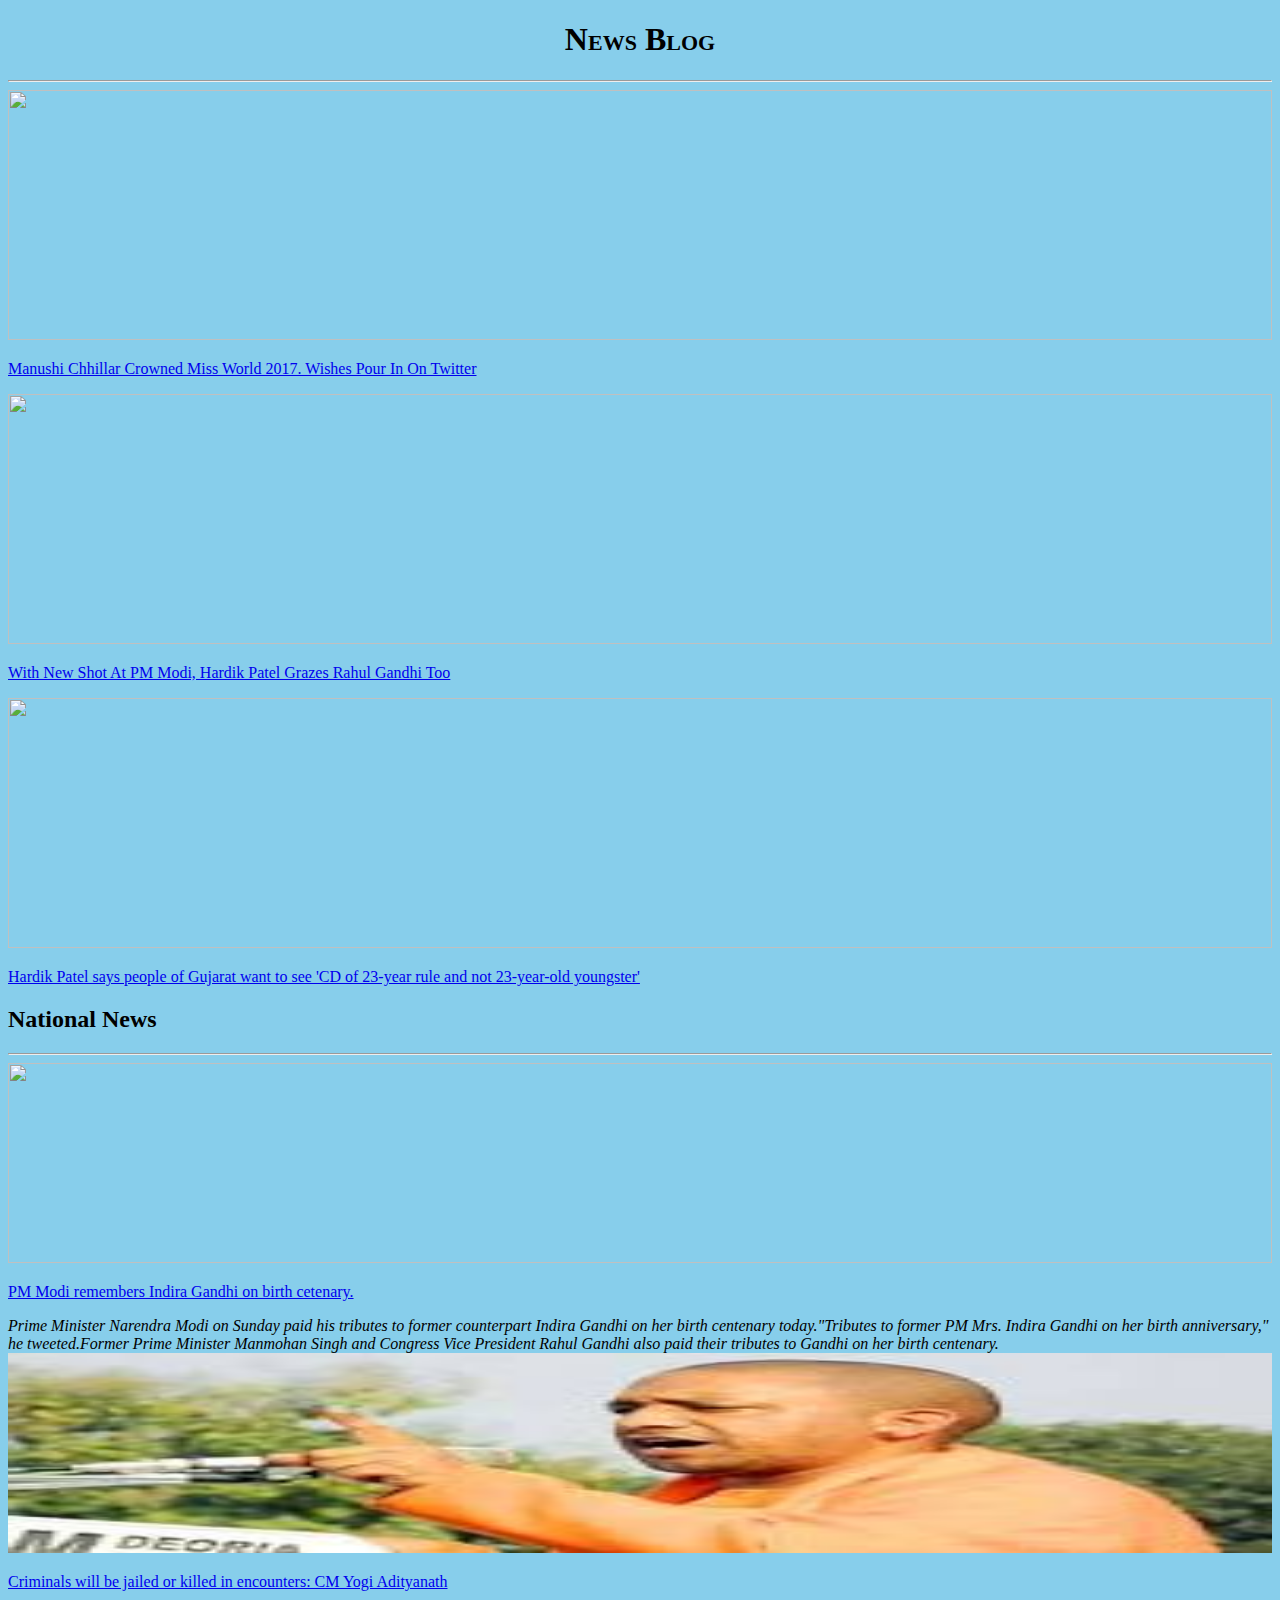
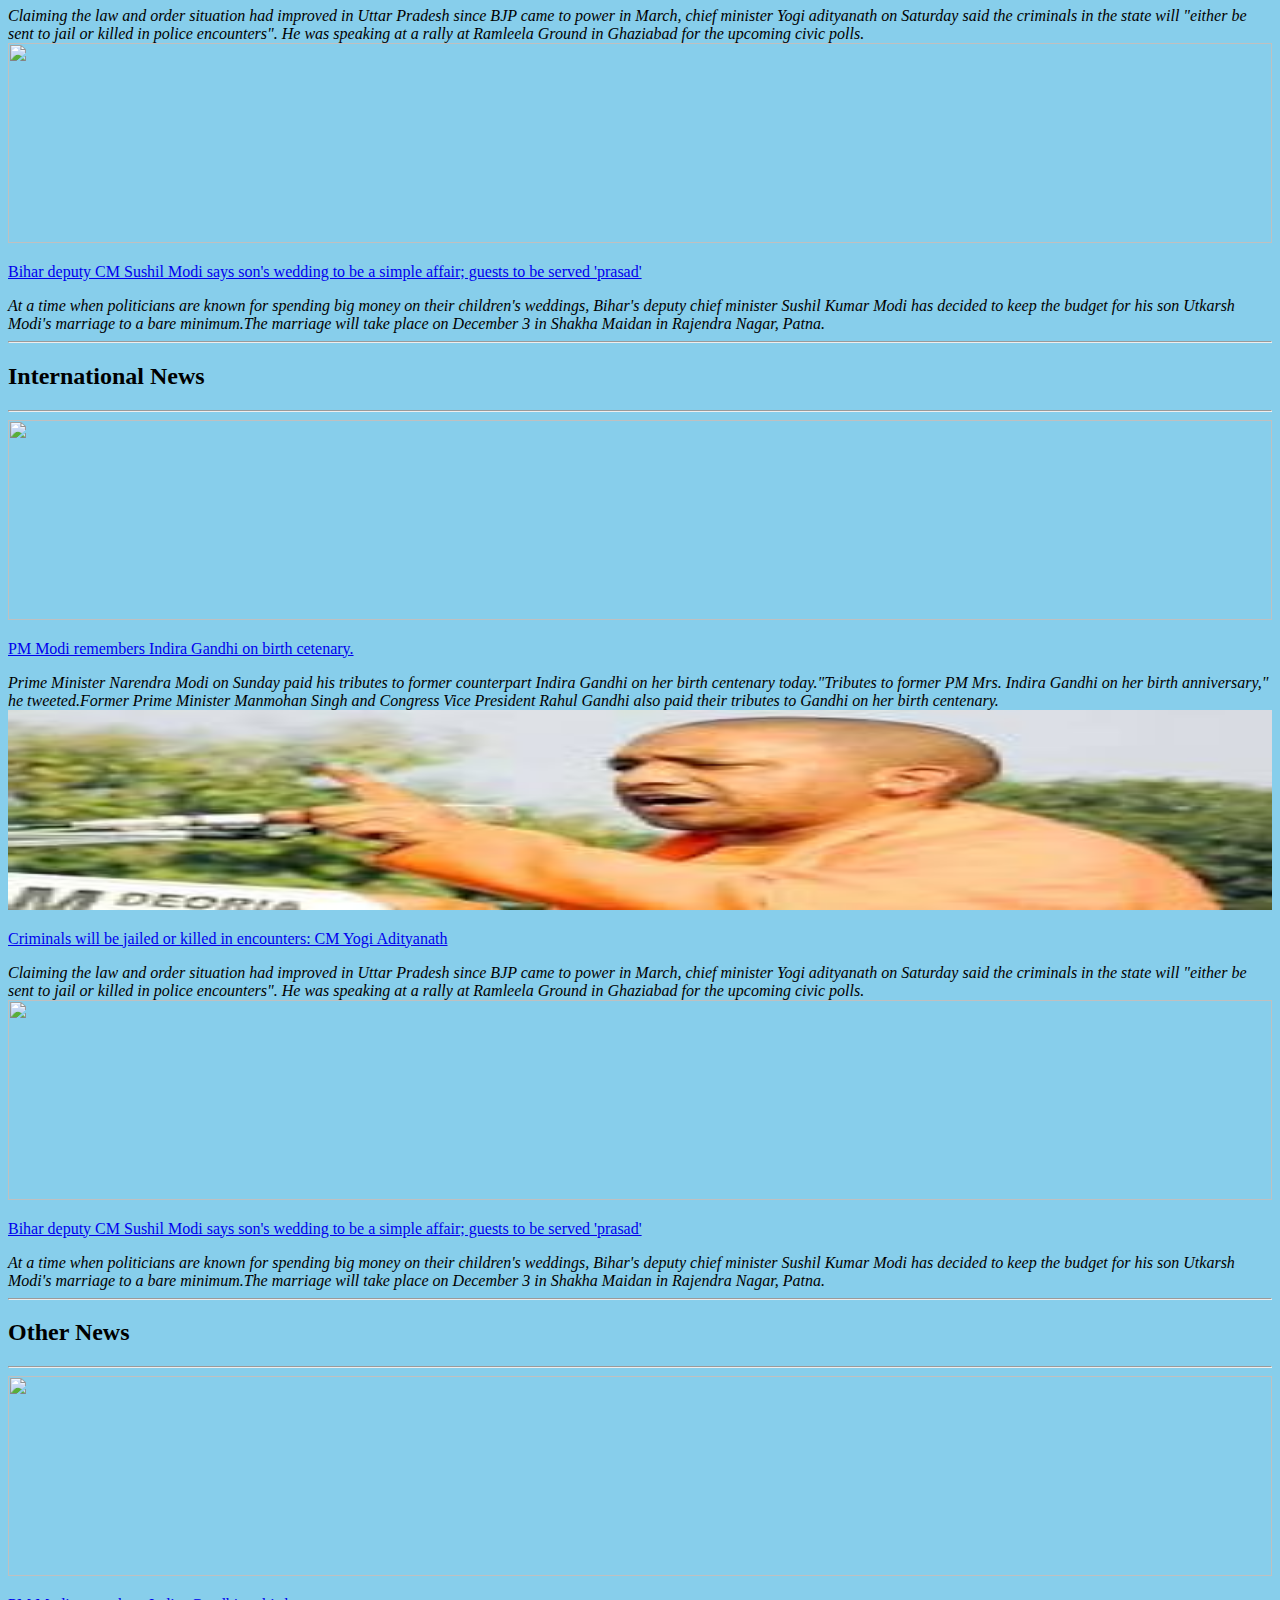
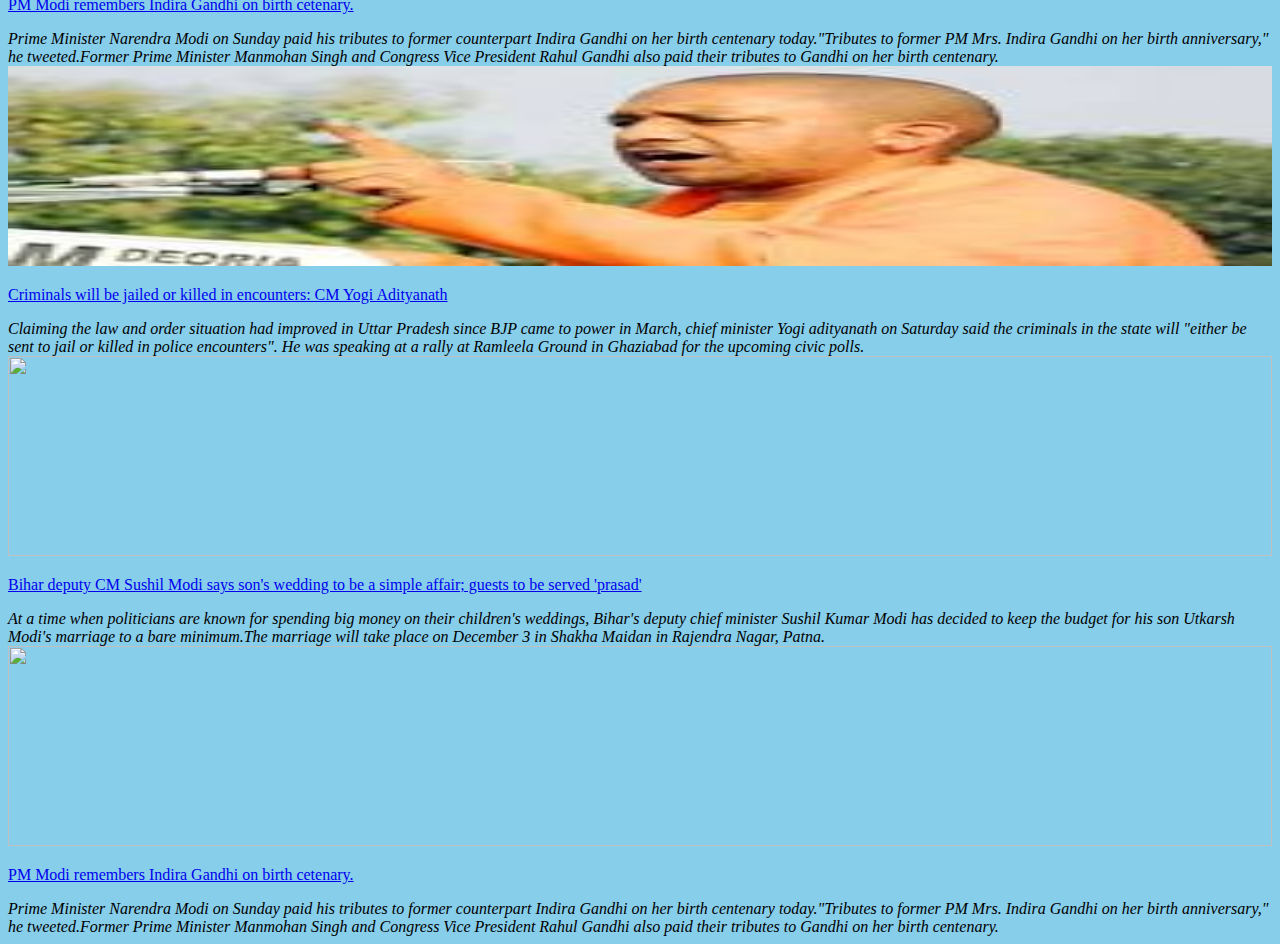
==== Blog.html @ 54c3afc8 "Add files via upload" ====
<!DOCTYPE html>
    <html>
<head>
    <meta charset="UTF-8">
    <title>Web Blog</title>
    <link rel="stylesheet" type="text/css" href="blog.css">
    <link href="https://fonts.googleapis.com/css?famile=Open Sans" rel="stylesheet">
</head>
<body>
    <h1 align="center">News Blog</h1>
    <hr>
    <aside>
        <nav>
            <a href="https://www.ndtv.com/offbeat/manushi-chhillar-crowned-miss-world-2017-wishes-pour-in-on-twitter-1777327"><img src="https://i.ndtvimg.com/i/2017-11/pm-tweet-miss-world-manushi-chhillar-650_650x400_41511064668.jpg" width=100% height=250><p>Manushi Chhillar Crowned Miss World 2017. Wishes Pour In On Twitter</p></a>
        </nav>
        <nav>
            <a href="https://www.ndtv.com/india-news/with-new-shot-at-pm-modi-hardik-patel-grazes-rahul-gandhi-too-1777325"><img src="https://i.ndtvimg.com/i/2017-11/hardik-patel-twitter_650x400_61511064443.jpg" width=100% height=250px><p>With New Shot At PM Modi, Hardik Patel Grazes Rahul Gandhi Too</p></a>
        </nav>
        <nav>
            <a href="http://www.firstpost.com/politics/hardik-patel-says-people-of-gujarat-want-to-see-cd-of-23-year-rule-and-not-23-year-old-youngster-4217275.html"><img src="http://s1.firstpost.in/wp-content/uploads/2016/05/Hardik-Patel_5-380.jpg" width=100% height=250px><p>Hardik Patel says people of Gujarat want to see 'CD of 23-year rule and not 23-year-old youngster'</p></a>
        </nav>
    </aside>
    <main>
        <section>
            <header>
                <h2>National News</h2>
            </header>
            <hr>
            <article>
                <a href="http://www.dnaindia.com/india/report-pm-modi-remembers-indira-gandhi-on-birth-centenary-2561021"><img src="http://static.dnaindia.com/sites/default/files/styles/half/public/2017/11/19/625932-indira-gandhi-pti.jpg?itok=gLrUQiFE" width=100% height=200px><p>PM Modi remembers Indira Gandhi on birth cetenary.</p></a>
                <i>Prime Minister Narendra Modi on Sunday paid his tributes to former counterpart Indira Gandhi on her birth centenary today."Tributes to former PM Mrs. Indira Gandhi on her birth anniversary," he tweeted.Former Prime Minister Manmohan Singh and Congress Vice President Rahul Gandhi also paid their tributes to Gandhi on her birth centenary.</i>   
            </article>
            <article>
                    <a href="https://timesofindia.indiatimes.com/city/ghaziabad/criminals-will-be-jailed-or-killed-in-encounters-cm-yogi-adityanath/articleshow/61707953.cms"><img src="[data-uri]" width=100% height=200px><p>Criminals will be jailed or killed in encounters: CM Yogi Adityanath</p></a>
                    <i> Claiming the law and order situation had improved in Uttar Pradesh since BJP came to power in March, chief minister Yogi adityanath on Saturday said the criminals in the state will "either be sent to jail or killed in police encounters".
He was speaking at a rally at Ramleela Ground in Ghaziabad for the upcoming civic polls.</i>
            </article>
            <article>
                    <a href="http://indiatoday.intoday.in/story/low-expenditure-on-sushil-modis-sons-wedding/1/1092623.html"><img src="http://media2.intoday.in/indiatoday/images/stories/modi_647_111917091735.jpg" width=100% height=200px><p>Bihar deputy CM Sushil Modi says son's wedding to be a simple affair; guests to be served 'prasad'</p></a>
                    <i>At a time when politicians are known for spending big money on their children's weddings, Bihar's deputy chief minister Sushil Kumar Modi has decided to keep the budget for his son Utkarsh Modi's marriage to a bare minimum.The marriage will take place on December 3 in Shakha Maidan in Rajendra Nagar, Patna.</i>
              
            </article>
            <hr>
            <header>
                <h2>International News</h2>
            </header>
            <hr>
            <article>
                <a href="http://www.dnaindia.com/india/report-pm-modi-remembers-indira-gandhi-on-birth-centenary-2561021"><img src="http://static.dnaindia.com/sites/default/files/styles/half/public/2017/11/19/625932-indira-gandhi-pti.jpg?itok=gLrUQiFE" width=100% height=200px><p>PM Modi remembers Indira Gandhi on birth cetenary.</p></a>
                <i>Prime Minister Narendra Modi on Sunday paid his tributes to former counterpart Indira Gandhi on her birth centenary today."Tributes to former PM Mrs. Indira Gandhi on her birth anniversary," he tweeted.Former Prime Minister Manmohan Singh and Congress Vice President Rahul Gandhi also paid their tributes to Gandhi on her birth centenary.</i>   
            </article>
            <article>
                    <a href="https://timesofindia.indiatimes.com/city/ghaziabad/criminals-will-be-jailed-or-killed-in-encounters-cm-yogi-adityanath/articleshow/61707953.cms"><img src="[data-uri]" width=100% height=200px><p>Criminals will be jailed or killed in encounters: CM Yogi Adityanath</p></a>
                    <i> Claiming the law and order situation had improved in Uttar Pradesh since BJP came to power in March, chief minister Yogi adityanath on Saturday said the criminals in the state will "either be sent to jail or killed in police encounters".
He was speaking at a rally at Ramleela Ground in Ghaziabad for the upcoming civic polls.</i>
            </article>
            <article>
                    <a href="http://indiatoday.intoday.in/story/low-expenditure-on-sushil-modis-sons-wedding/1/1092623.html"><img src="http://media2.intoday.in/indiatoday/images/stories/modi_647_111917091735.jpg" width=100% height=200px><p>Bihar deputy CM Sushil Modi says son's wedding to be a simple affair; guests to be served 'prasad'</p></a>
                    <i>At a time when politicians are known for spending big money on their children's weddings, Bihar's deputy chief minister Sushil Kumar Modi has decided to keep the budget for his son Utkarsh Modi's marriage to a bare minimum.The marriage will take place on December 3 in Shakha Maidan in Rajendra Nagar, Patna.</i>
              
            </article>
            <hr>
            <header>
                <h2>Other News</h2>
            </header>
            <hr>
            <article>
                <a href="http://www.dnaindia.com/india/report-pm-modi-remembers-indira-gandhi-on-birth-centenary-2561021"><img src="http://static.dnaindia.com/sites/default/files/styles/half/public/2017/11/19/625932-indira-gandhi-pti.jpg?itok=gLrUQiFE" width=100% height=200px><p>PM Modi remembers Indira Gandhi on birth cetenary.</p></a>
                <i>Prime Minister Narendra Modi on Sunday paid his tributes to former counterpart Indira Gandhi on her birth centenary today."Tributes to former PM Mrs. Indira Gandhi on her birth anniversary," he tweeted.Former Prime Minister Manmohan Singh and Congress Vice President Rahul Gandhi also paid their tributes to Gandhi on her birth centenary.</i>   
            </article>
            <article>
                    <a href="https://timesofindia.indiatimes.com/city/ghaziabad/criminals-will-be-jailed-or-killed-in-encounters-cm-yogi-adityanath/articleshow/61707953.cms"><img src="[data-uri]" width=100% height=200px><p>Criminals will be jailed or killed in encounters: CM Yogi Adityanath</p></a>
                    <i> Claiming the law and order situation had improved in Uttar Pradesh since BJP came to power in March, chief minister Yogi adityanath on Saturday said the criminals in the state will "either be sent to jail or killed in police encounters".
He was speaking at a rally at Ramleela Ground in Ghaziabad for the upcoming civic polls.</i>
            </article>
            <article>
                    <a href="http://indiatoday.intoday.in/story/low-expenditure-on-sushil-modis-sons-wedding/1/1092623.html"><img src="http://media2.intoday.in/indiatoday/images/stories/modi_647_111917091735.jpg" width=100% height=200px><p>Bihar deputy CM Sushil Modi says son's wedding to be a simple affair; guests to be served 'prasad'</p></a>
                    <i>At a time when politicians are known for spending big money on their children's weddings, Bihar's deputy chief minister Sushil Kumar Modi has decided to keep the budget for his son Utkarsh Modi's marriage to a bare minimum.The marriage will take place on December 3 in Shakha Maidan in Rajendra Nagar, Patna.</i>
              
            </article><article>
                <a href="http://www.dnaindia.com/india/report-pm-modi-remembers-indira-gandhi-on-birth-centenary-2561021"><img src="http://static.dnaindia.com/sites/default/files/styles/half/public/2017/11/19/625932-indira-gandhi-pti.jpg?itok=gLrUQiFE" width=100% height=200px><p>PM Modi remembers Indira Gandhi on birth cetenary.</p></a>
                <i>Prime Minister Narendra Modi on Sunday paid his tributes to former counterpart Indira Gandhi on her birth centenary today."Tributes to former PM Mrs. Indira Gandhi on her birth anniversary," he tweeted.Former Prime Minister Manmohan Singh and Congress Vice President Rahul Gandhi also paid their tributes to Gandhi on her birth centenary.</i>   
            </article>
        </section>
    </main>
</body>
</html>
---- blog.css ----
body{
    font-family:'Open Sans';
    background-color: skyblue;
    font-variant: normal;
}

h1{
    font-variant:small-caps;
    font-weight: 700;
    color:black;
}


p {
    text-decoration: none;
}
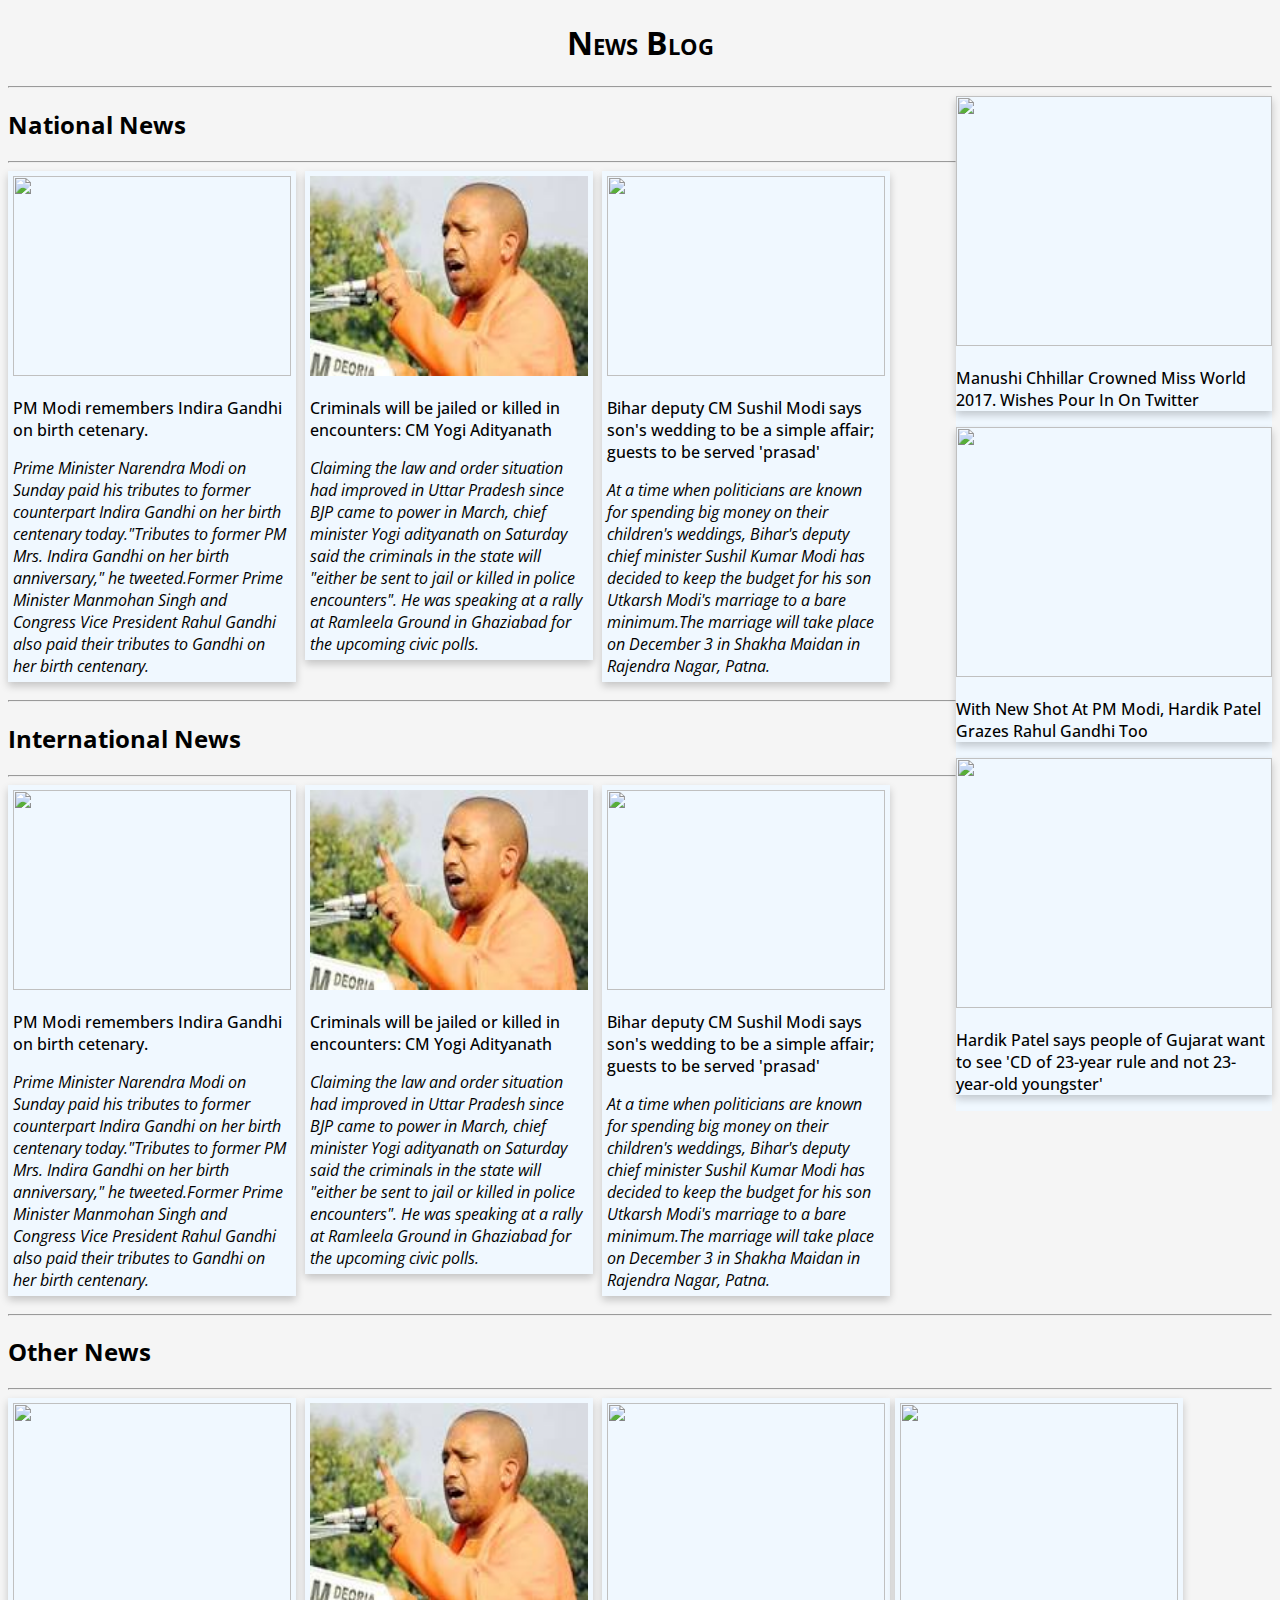
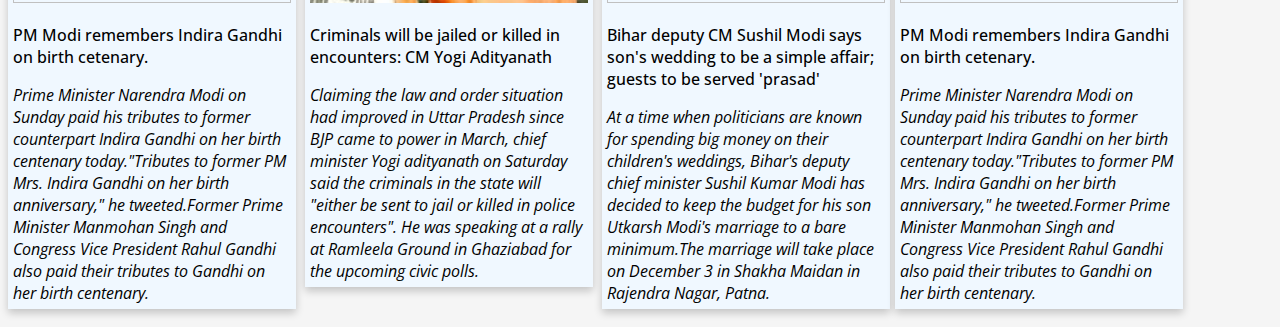
==== commit eabb5a35: "Update Blog.html" ====
--- a/Blog.html
+++ b/Blog.html
@@ -4,7 +4,7 @@
     <meta charset="UTF-8">
     <title>Web Blog</title>
     <link rel="stylesheet" type="text/css" href="blog.css">
-    <link href="https://fonts.googleapis.com/css?famile=Open Sans" rel="stylesheet">
+    <link href="https://fonts.googleapis.com/css?family=Open Sans" rel="stylesheet">
 </head>
 <body>
     <h1 align="center">News Blog</h1>
@@ -84,4 +84,4 @@
         </section>
     </main>
 </body>
-</html>+</html>
--- a/blog.css
+++ b/blog.css
@@ -1,6 +1,6 @@
 body{
     font-family:'Open Sans';
-    background-color: skyblue;
+    background-color: whitesmoke;
     font-variant: normal;
 }
 
@@ -9,8 +9,39 @@
     font-weight: 700;
     color:black;
 }
+aside{
+    float:right;
+    width: 25%;
+    background-color: aliceblue;
+}
+
+a{
+    color:black;
+    text-decoration: none;
+    font-weight:500;
+}
+
+a:hover{
+    font-weight:bold;
+    color: blue;
+}
+
+article {
+    width:22%;
+    box-shadow: 0 4px 8px 0 rgba(0, 0, 0, 0.2);
+    padding: 5px;
+    margin-right: 5px;
+    margin-bottom:10px;
+    background-color:aliceblue;
+    align-self: top;
+    display: inline-table;
+}
 
 
-p {
-    text-decoration: none;
+
+
+
+nav {
+    box-shadow: 0 4px 8px 0 rgba(0, 0, 0, 0.2);
+    margin-bottom: 10px;
 }
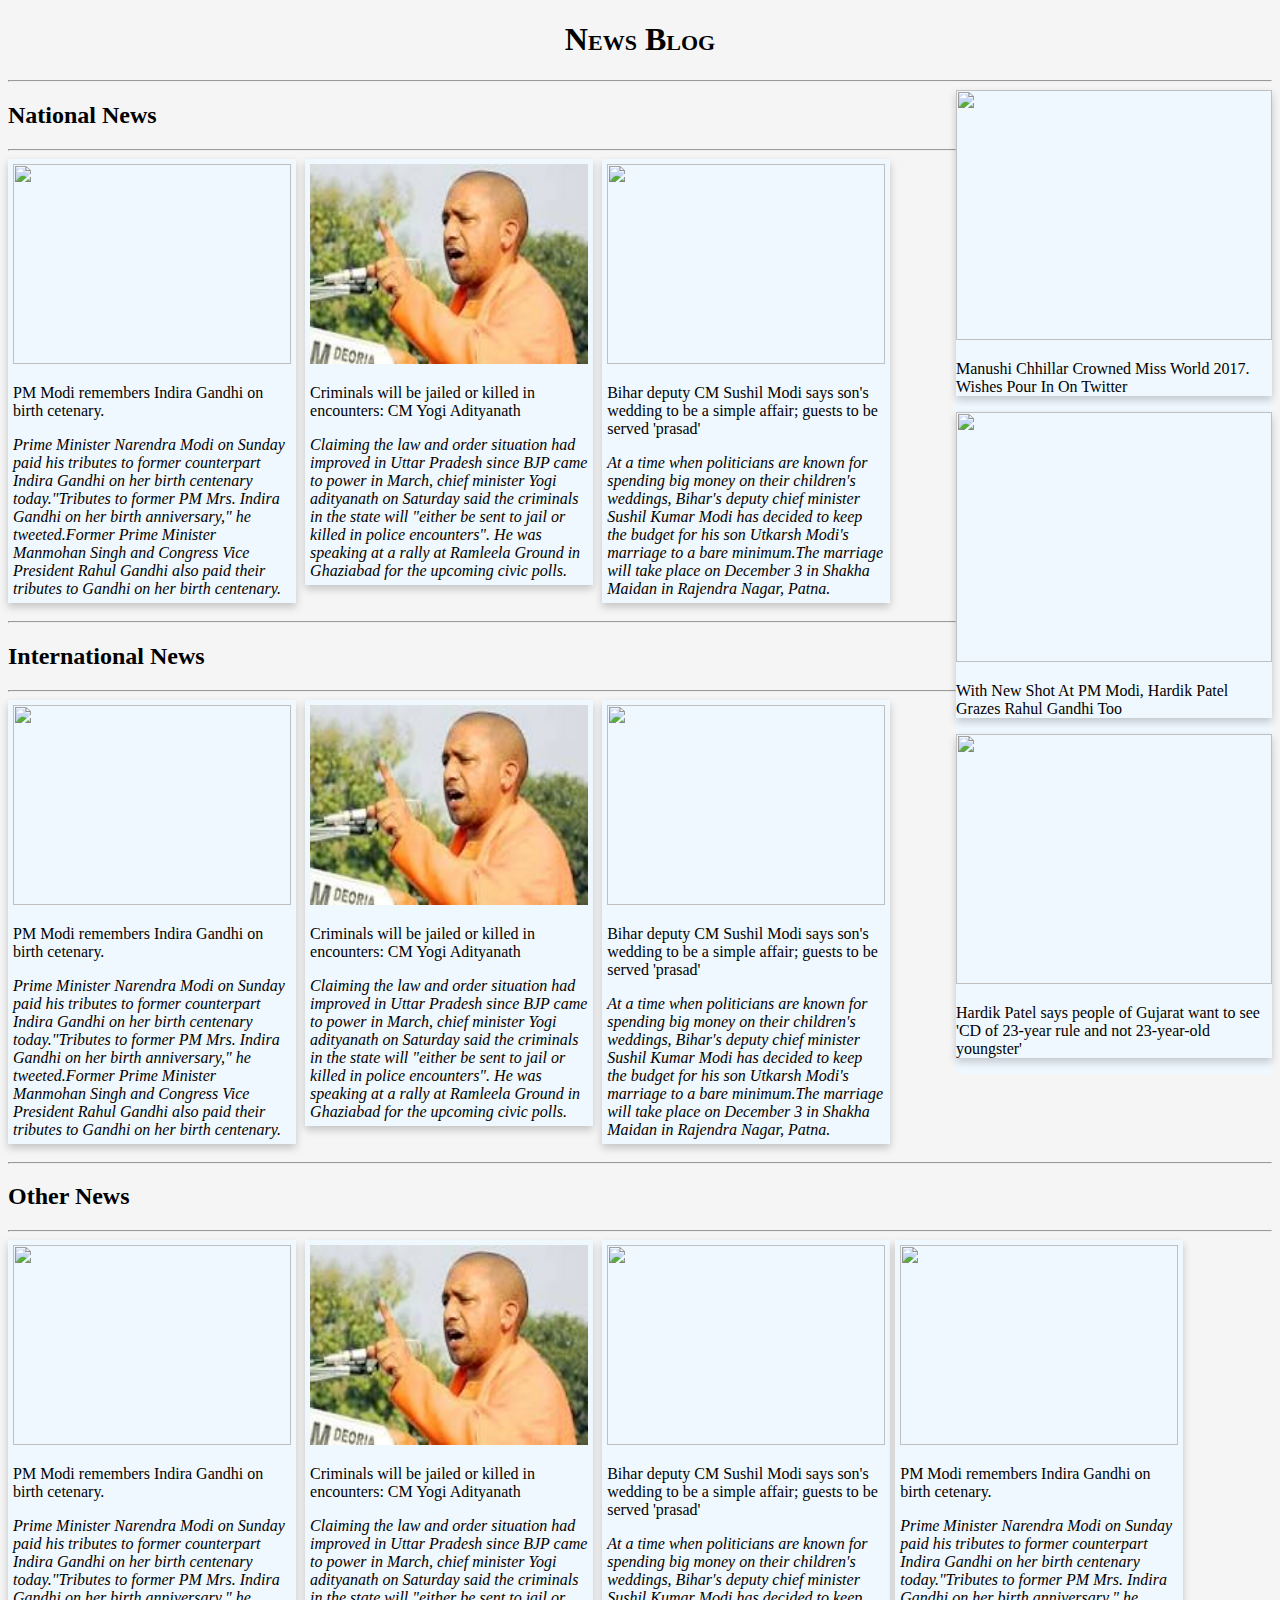
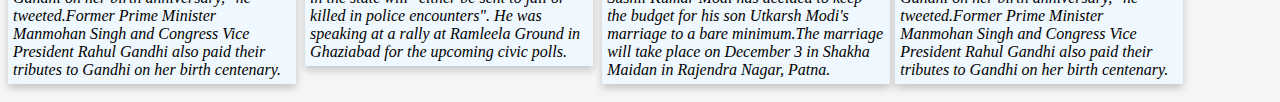
==== commit 7cf8b608: "Update Blog.html" ====
--- a/Blog.html
+++ b/Blog.html
@@ -4,7 +4,7 @@
     <meta charset="UTF-8">
     <title>Web Blog</title>
     <link rel="stylesheet" type="text/css" href="blog.css">
-    <link href="https://fonts.googleapis.com/css?family=Open Sans" rel="stylesheet">
+    <link href='http://fonts.googleapis.com/css?family=Droid+Sans' rel='stylesheet' type='text/css'>
 </head>
 <body>
     <h1 align="center">News Blog</h1>
